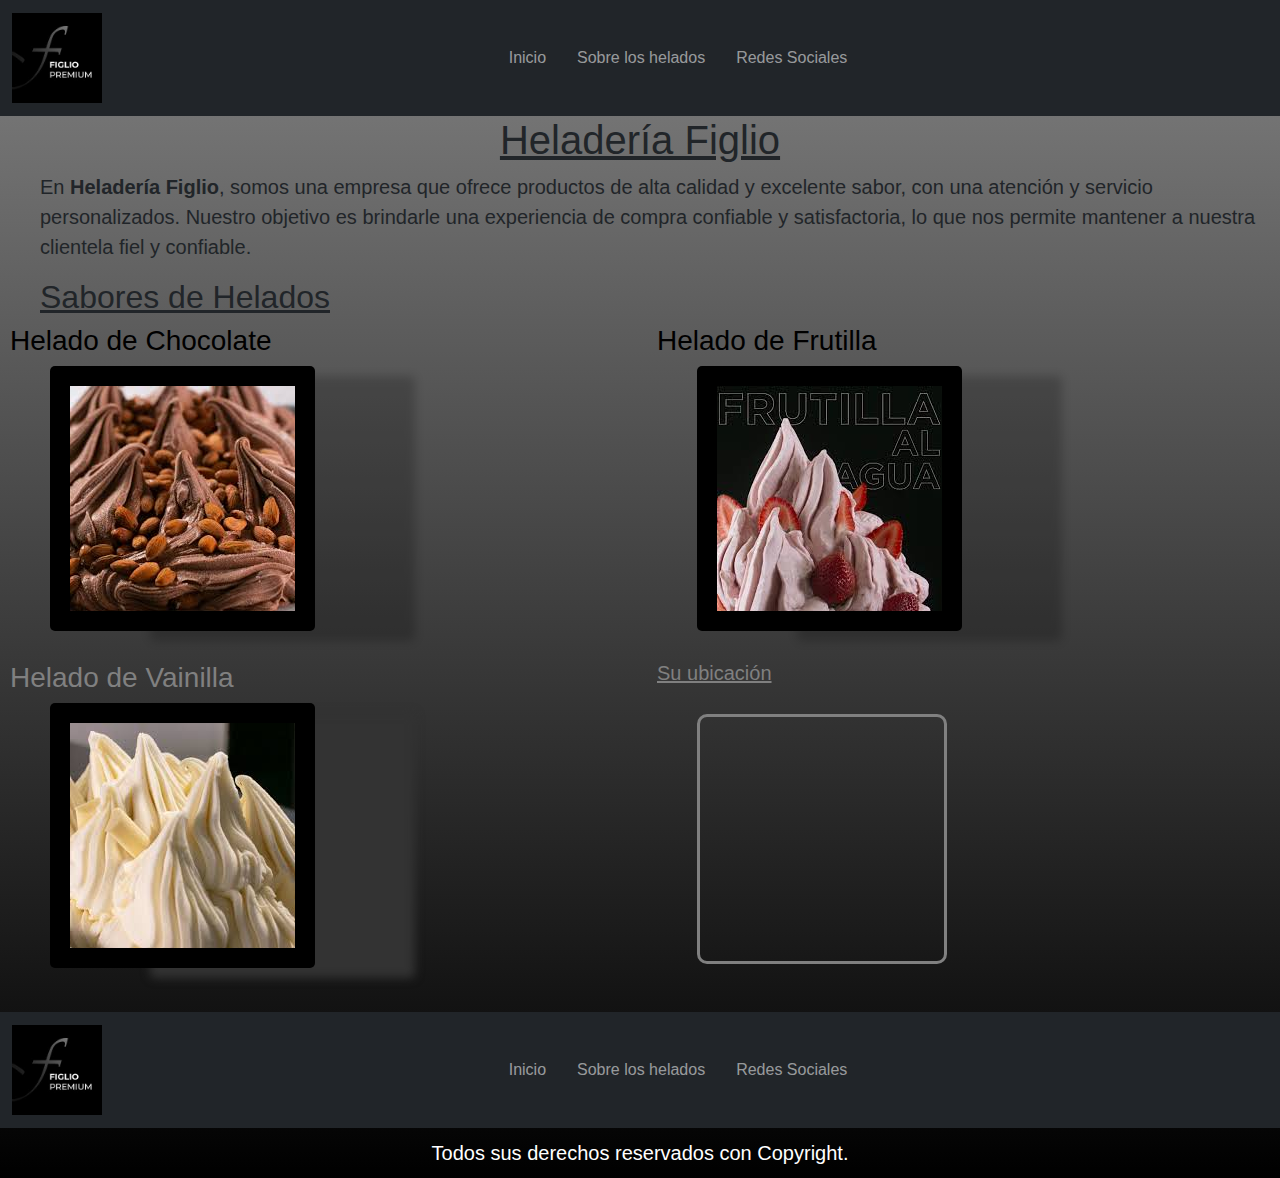
==== index.html @ 6d63c5ee "Heladeria Figlio parte 2" ====
<html lang="es">
<head>
    <meta charset="UTF-8">
    <meta name="viewport" content="width=device-width, initial-scale=1">
    <link rel="icon" href="img/figlio.jfif">
    <link rel="stylesheet" href="css/style.css">
    <meta name="description" content="figlio, premium">
    <meta name="keywords" content="helados, sabores de helados, helado, figlio, premium, ubicacion figlio, chocolate, frutilla, vainilla, heladeria figlio, heladeria">
    <meta property="og:title" content="Heladería Figlio Premium">
    <meta property="og:description" content="Figlio es una empresa que hace...">
    <meta property="og:image" content="/img/figlio.jfif">
    <meta property="og:url" content="index.html">
    <link href="https://cdn.jsdelivr.net/npm/bootstrap@5.3.3/dist/css/bootstrap.min.css" rel="stylesheet" integrity="sha384-QWTKZyjpPEjISv5WaRU9OFeRpok6YctnYmDr5pNlyT2bRjXh0JMhjY6hW+ALEwIH" crossorigin="anonymous">
    <title>Heladería Figlio</title>
</head>

<body>
    <div>
        <div>
            <nav class="navbar navbar-expand-lg navbar-dark bg-dark">
                <div class="container-fluid">
                    <a class="navbar-brand" href="index.html"><img class="logofiglio" src="img/figlio.jfif" alt="Logo de Figlio"></a>
                    <button class="navbar-toggler" type="button" data-bs-toggle="collapse" data-bs-target="#navbarNavDropdown" aria-controls="navbarNavDropdown" aria-expanded="false" aria-label="Toggle navigation">
                        <span class="navbar-toggler-icon"></span>
                    </button>
                    <div class="collapse navbar-collapse" id="navbarNavDropdown">
                        <ul class="navbar-nav m-auto">
                            <li class="nav-item">
                                <a class="nav-link" href="index.html">Inicio</a>
                            </li>
                            <li class="nav-item">
                                <a class="nav-link" href="menu.html">Sobre los helados</a>
                            </li>
                            <li class="nav-item">
                                <a class="nav-link" href="redes.html">Redes Sociales</a>
                            </li>
                            <li class="nav-item dropdown">
                            </li>
                        </ul>
                    </div>
                </div>
            </nav>
        </div>
    </div>
    <header>
        <h1>
            <u>Heladería Figlio</u>
        </h1>
        <p class="heladeria">
            En <b>Heladería Figlio</b>, somos una empresa que ofrece productos de alta calidad y excelente sabor, con una
            atención y servicio personalizados. Nuestro objetivo es brindarle una experiencia de compra confiable y
            satisfactoria, lo que nos permite mantener a nuestra clientela fiel y confiable.
        </p>
    </header>

    <main>
        <h2 class="heladeria">
            <u>Sabores de Helados</u>
        </h2>
        <div class="row izq">
            <div class="izqi col-lg-6">
                <a href="menu.html#HelChoco" class="visto">
                    <h3 class="negro visto"> Helado de Chocolate </h3> <img class="imagenes" src="img/heladochocolate.jfif" alt="Helado de Chocolate">
                </a>
            </div>
            <div class="dere col-lg-6">
                <a href="menu.html#HelFruti" class="visto">
                    <h3 class="negro visto"> Helado de Frutilla </h3> <img class="imagenes" src="img/heladofrutilla.jfif" alt="Helado de Frutilla">
                </a>
            </div>
        </div>
        <div class="row der">
            <div class="izqi col-lg-6">
                <a href="menu.html#HelVaini" class="visit">
                    <h3 class="gris visit"> Helado de Vainilla </h3> <img class="imagen" src="img/heladovainilla.jfif" alt="Helado de Vainilla">
                </a>
            </div>
            <div class="dere col-lg-6">
                <h3 class="ubicacion"><u> Su ubicación </u> <br><br>
                    <iframe class="ubi" src="https://www.google.com/maps/embed?pb=!1m18!1m12!1m3!1d3937.008835397848!2d-59.14064792413741!3d-37.32494707210225!2m3!1f0!2f0!3f0!3m2!1i1024!2i768!4f13.1!3m3!1m2!1s0x95911f90c7492ea7%3A0x3831b760bb04062b!2sFiglio%20Premium!5e1!3m2!1ses-419!2sar!4v1728586110259!5m2!1ses-419!2sar" allowfullscreen="" loading="lazy" referrerpolicy="no-referrer-when-downgrade"></iframe>
                </h3>
            </div>
        </div>
        <div>
            <div>
                <nav class="navbar navbar-expand-lg navbar-dark bg-dark">
                    <div class="container-fluid">
                        <a class="navbar-brand" href="index.html"><img class="logofiglio" src="img/figlio.jfif" alt="Logo de Figlio"></a>
                        <button class="navbar-toggler" type="button" data-bs-toggle="collapse" data-bs-target="#navbarNavDropdown" aria-controls="navbarNavDropdown" aria-expanded="false" aria-label="Toggle navigation">
                            <span class="navbar-toggler-icon"></span>
                        </button>
                        <div class="collapse navbar-collapse" id="navbarNavDropdown">
                            <ul class="navbar-nav m-auto">
                                <li class="nav-item">
                                    <a class="nav-link" href="index.html">Inicio</a>
                                </li>
                                <li class="nav-item">
                                    <a class="nav-link" href="menu.html">Sobre los helados</a>
                                </li>
                                <li class="nav-item">
                                    <a class="nav-link" href="redes.html">Redes Sociales</a>
                                </li>
                                <li class="nav-item dropdown">
                                </li>
                            </ul>
                        </div>
                    </div>
                </nav>
            </div>
        </div>
    </main>
    <footer class="foot">
        Todos sus derechos reservados con Copyright.
    </footer>
    <script src="https://cdn.jsdelivr.net/npm/bootstrap@5.3.3/dist/js/bootstrap.bundle.min.js" integrity="sha384-YvpcrYf0tY3lHB60NNkmXc5s9fDVZLESaAA55NDzOxhy9GkcIdslK1eN7N6jIeHz" crossorigin="anonymous"></script>
</body>
</html>
---- css/style.css ----
*
{
    margin: 0;
    padding: 0;
    box-sizing: border-box;
    font-family: sans-serif;
}

body 
{
    background-image: linear-gradient(to bottom, gray, black);
    align-items: center;
    justify-content: center;
    min-height: 100vh;
}

p 
{
    font-size: 20px;
}

.ubicacion 
{
    color: gray;
    font-size: 20px;
    animation: moviendoimagen 2s 1;
}

.ubi
{
    margin: 5px;
    width: 250px;
    height: 250px;
    border-radius: 10px;
    border: 3px solid gray;
    margin-bottom: 20px;
    margin-left: 40px;
    animation: moviendoimagen2 2s 1;
}

h1 
{
    text-align: center;
}

.imagenes 
{
    background-color: black;
    padding: 20px;
    border-radius: 5px;
    margin-bottom: 10px;
    float: left;
    margin-right: 15px;
    margin-left: 40px;
    box-shadow: 100px 10px 10px rgba(0, 0, 0, 0.2);
    animation: moviendoimagen 2s 1;
}

.imagen 
{
    background-color: black;
    padding: 20px;
    border-radius: 5px;
    margin-bottom: 10px;
    float: left;
    margin-right: 15px;
    margin-left: 40px;
    box-shadow: 100px 10px 10px rgb(51, 51, 51);
    animation: moviendoimagen2 2s 1;
}

.fb
{
    margin: 5px;
    width: 250px;
    height: 250px;
    background-color: black;
    padding: 20px;
    border-radius: 5px;
    box-shadow: 100px 10px 10px rgba(0, 0, 0, 0.2);
    margin-bottom: 20px;
    animation: moviendoimagen 2s 1;
}

.ig 
{
    margin: 5px;
    width: 250px;
    height: 250px;
    background-color: black;
    padding: 20px;
    border-radius: 5px;
    box-shadow: 100px 10px 10px rgba(119, 114, 114, 0.2);
    margin-bottom: 20px;
    animation: moviendoimagen 2s 1;

}

.chocolate 
{
   font-size: 20px;
   margin-top: 10px;
   margin: 20px;
   margin-left: 40px;
   animation: moviendoletras 2s 1;
}

.vainilla 
{
    color: gray;
    font-size: 20px;
    margin-top: 10px;
    margin: 20px;
    margin-left: 40px;
    animation: moviendoletras 2s 1;
}

.frutilla 
{
    color: gray;
    font-size: 20px;
    margin-top: 10px;
    margin: 20px;
    margin-left: 40px;
    animation: moviendoletras 2s 1;
}

.tamaño 
{
    font-size: 20px;
}

.redes
{
    font-size: 20px;
    margin-top: 20px;
}

.ing 
{
    color: gray;
    font-size: 20px;
    margin: 5px;
    padding: 20px;
}

.fbo 
{
    margin: 5px;
    padding: 20px;

}

.choco 
{
    padding-left: 10px;
}

.fruti 
{
    padding-left: 10px;
}

.vaini 
{
    padding-left: 10px;
}

.logofiglio
{
    width: 90px;
}

nav
{
    padding: 10px;
    justify-content: space-between;
    align-items: center;
}

nav ul
{
    list-style-type: none;
    flex-direction: row;
    justify-content: center;
    align-items: center;

}

nav ul li 
{
    margin-right: 15px;
}

nav ul li a 
{
    padding: 10px;
    border-radius: 20px;
}

nav ul li a:hover 
{
    background-color: #444;
}

.foot 
{
    color: white;
    text-align: center;
    padding: 10px;
    font-size: 20px;
}

.gris
{
    color: gray;
}

.negro
{
    color: black;
}

html 
{
    scroll-behavior: smooth;
}

.der 
{
    margin: 20px;
    padding-left: 10px;
}

.izq
{
    margin: 20px;
    padding-left: 10px;
}

@media screen and (max-width: 768px)
{
    img 
    {
        width: 200px;
        height: 200px;
    }    

    .logofiglio
    {
        width: 30px;
        height: 30px;
    }

    .ig
    {
        width: 100px;
        height: 100px;
    }

    .fb
    {
        width: 100px;
        height: 100px;
    }
}

@media screen and (max-width: 480px) 
{
    img 
    {
        width: 100px;
        height: 100px;
    }

    .logofiglio
    {
        width: 20px;
        height: 20px;
    }

    .ig
    {
        width: 50px;
        height: 50px;
    }

    .fb
    {
        width: 50px;
        height: 50px;
    }
}

.visto
{
    text-decoration: none;
}

.visit
{
    text-decoration: none;
}

.visto:hover
{
    color: gray;
}

.visto:visited
{
    color: white;
}

.visit:hover
{
    color: black;
}

.visit:visited
{
    color: white;
}

.visit:active
{
    color: darkseagreen;
}

.visto:active
{
    color: burlywood;
}

.heladeria
{
    margin-left: 40px;
}

@keyframes moviendoimagen
{
    0% 
    {
        transform: translateX(-500px);
    }
    100% 
    {
        transform: translateX(0px);
    }   
}

@keyframes moviendoletras
{
    0% 
    {
        transform: translateX(1000px);
    }
    100% 
    {
        transform: translateX(0px);
    }   
}

@keyframes moviendoimagen2
{
    0% 
    {
        transform: translateX(1000px);
    }
    100% 
    {
        transform: translateX(0px);
    }   
}
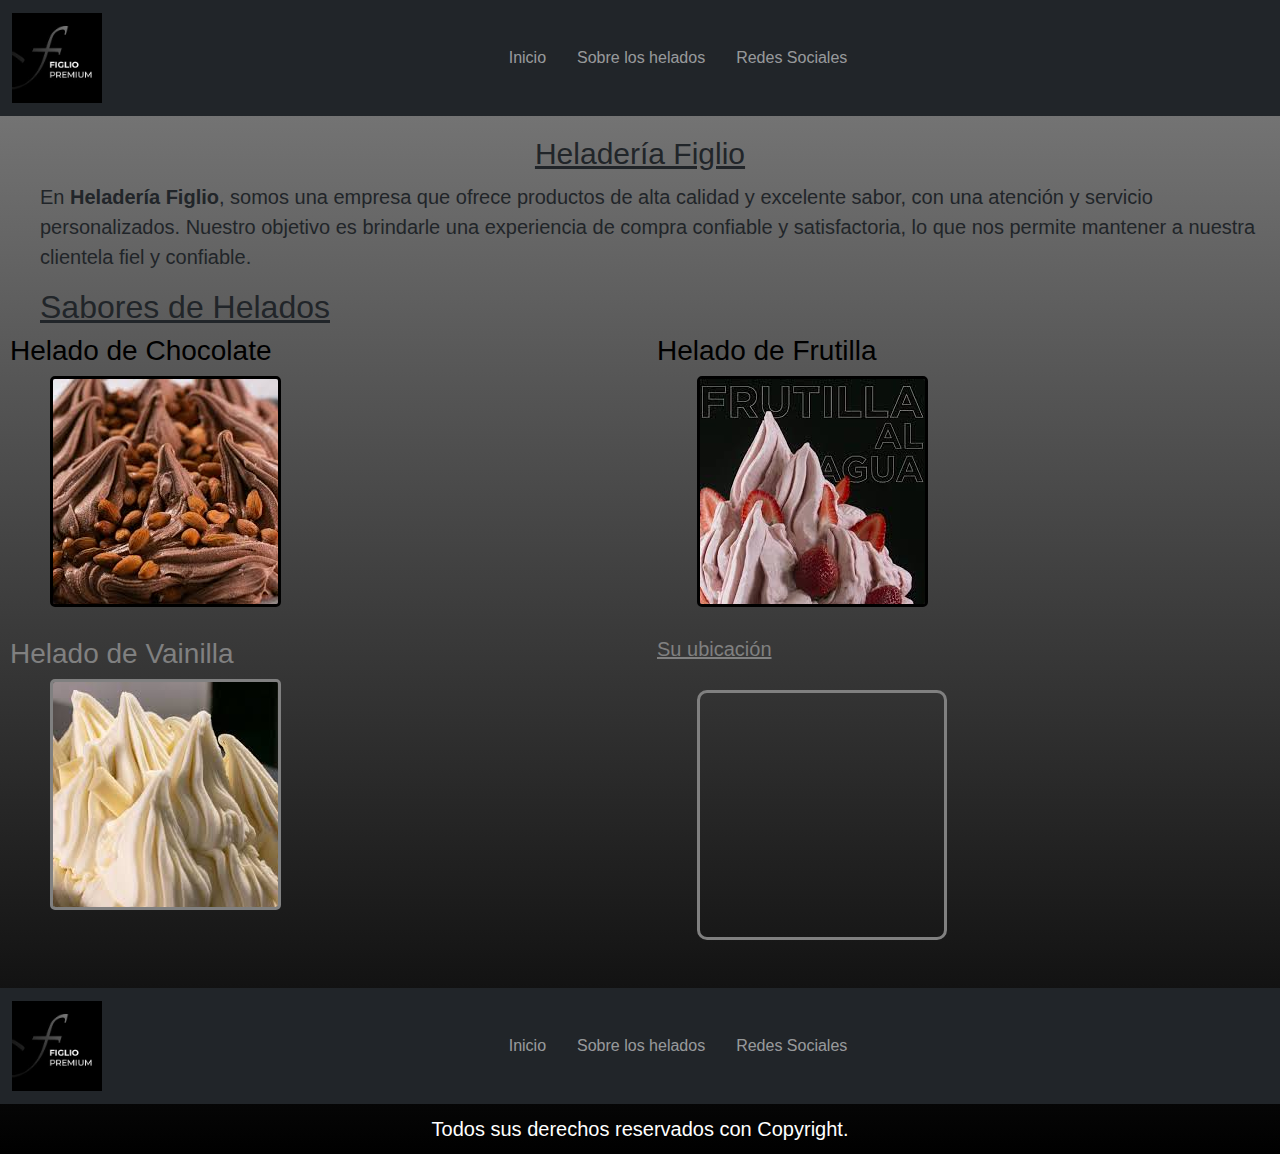
==== commit 9727c678: "Quitando animaciones al menú y agregándole a los título" ====
--- a/index.html
+++ b/index.html
@@ -43,7 +43,7 @@
         </div>
     </div>
     <header>
-        <h1>
+        <h1 class="titulo">
             <u>Heladería Figlio</u>
         </h1>
         <p class="heladeria">
--- a/css/style.css
+++ b/css/style.css
@@ -12,6 +12,14 @@
     align-items: center;
     justify-content: center;
     min-height: 100vh;
+}
+
+.titulo
+{
+    font-size: 30px;
+    margin-bottom: 10px;
+    margin-top: 20px;
+    animation: titulo 2s ease-in-out;
 }
 
 p 
@@ -45,28 +53,24 @@
 
 .imagenes 
 {
-    background-color: black;
-    padding: 20px;
+    border: 3px solid black;
     border-radius: 5px;
     margin-bottom: 10px;
     float: left;
     margin-right: 15px;
     margin-left: 40px;
-    box-shadow: 100px 10px 10px rgba(0, 0, 0, 0.2);
     animation: moviendoimagen 2s 1;
 }
 
 .imagen 
 {
-    background-color: black;
-    padding: 20px;
+    border: 3px solid gray;
     border-radius: 5px;
     margin-bottom: 10px;
     float: left;
     margin-right: 15px;
     margin-left: 40px;
-    box-shadow: 100px 10px 10px rgb(51, 51, 51);
-    animation: moviendoimagen2 2s 1;
+    animation: moviendoimagen 2s 1;
 }
 
 .fb
@@ -74,9 +78,8 @@
     margin: 5px;
     width: 250px;
     height: 250px;
-    background-color: black;
-    padding: 20px;
-    border-radius: 5px;
+    border: 3px solid black;
+    border-radius: 150px;
     box-shadow: 100px 10px 10px rgba(0, 0, 0, 0.2);
     margin-bottom: 20px;
     animation: moviendoimagen 2s 1;
@@ -87,13 +90,10 @@
     margin: 5px;
     width: 250px;
     height: 250px;
-    background-color: black;
-    padding: 20px;
-    border-radius: 5px;
+    border: 3px solid black;
+    border-radius: 100px;
     box-shadow: 100px 10px 10px rgba(119, 114, 114, 0.2);
-    margin-bottom: 20px;
-    animation: moviendoimagen 2s 1;
-
+    animation: moviendoimagen 2s 1;
 }
 
 .chocolate 
@@ -102,7 +102,7 @@
    margin-top: 10px;
    margin: 20px;
    margin-left: 40px;
-   animation: moviendoletras 2s 1;
+   animation: fondoletras 2s 1;
 }
 
 .vainilla 
@@ -112,7 +112,7 @@
     margin-top: 10px;
     margin: 20px;
     margin-left: 40px;
-    animation: moviendoletras 2s 1;
+    animation: fondoletras 2s 1;
 }
 
 .frutilla 
@@ -122,7 +122,7 @@
     margin-top: 10px;
     margin: 20px;
     margin-left: 40px;
-    animation: moviendoletras 2s 1;
+    animation: fondoletras 2s 1;
 }
 
 .tamaño 
@@ -134,6 +134,7 @@
 {
     font-size: 20px;
     margin-top: 20px;
+    margin-left: 40px;
 }
 
 .ing 
@@ -349,15 +350,26 @@
     }   
 }
 
-@keyframes moviendoletras
+@keyframes titulo
 {
     0% 
     {
-        transform: translateX(1000px);
-    }
+        color: gray;
+        font-size: 10px;
+        margin-bottom: 10px;
+        margin-top: 20px;
+    }
+    
+    75%
+    {
+        color: gray;
+    }
+
     100% 
     {
-        transform: translateX(0px);
+        font-size: 30px;
+        margin-bottom: 10px;
+        margin-top: 20px;
     }   
 }
 
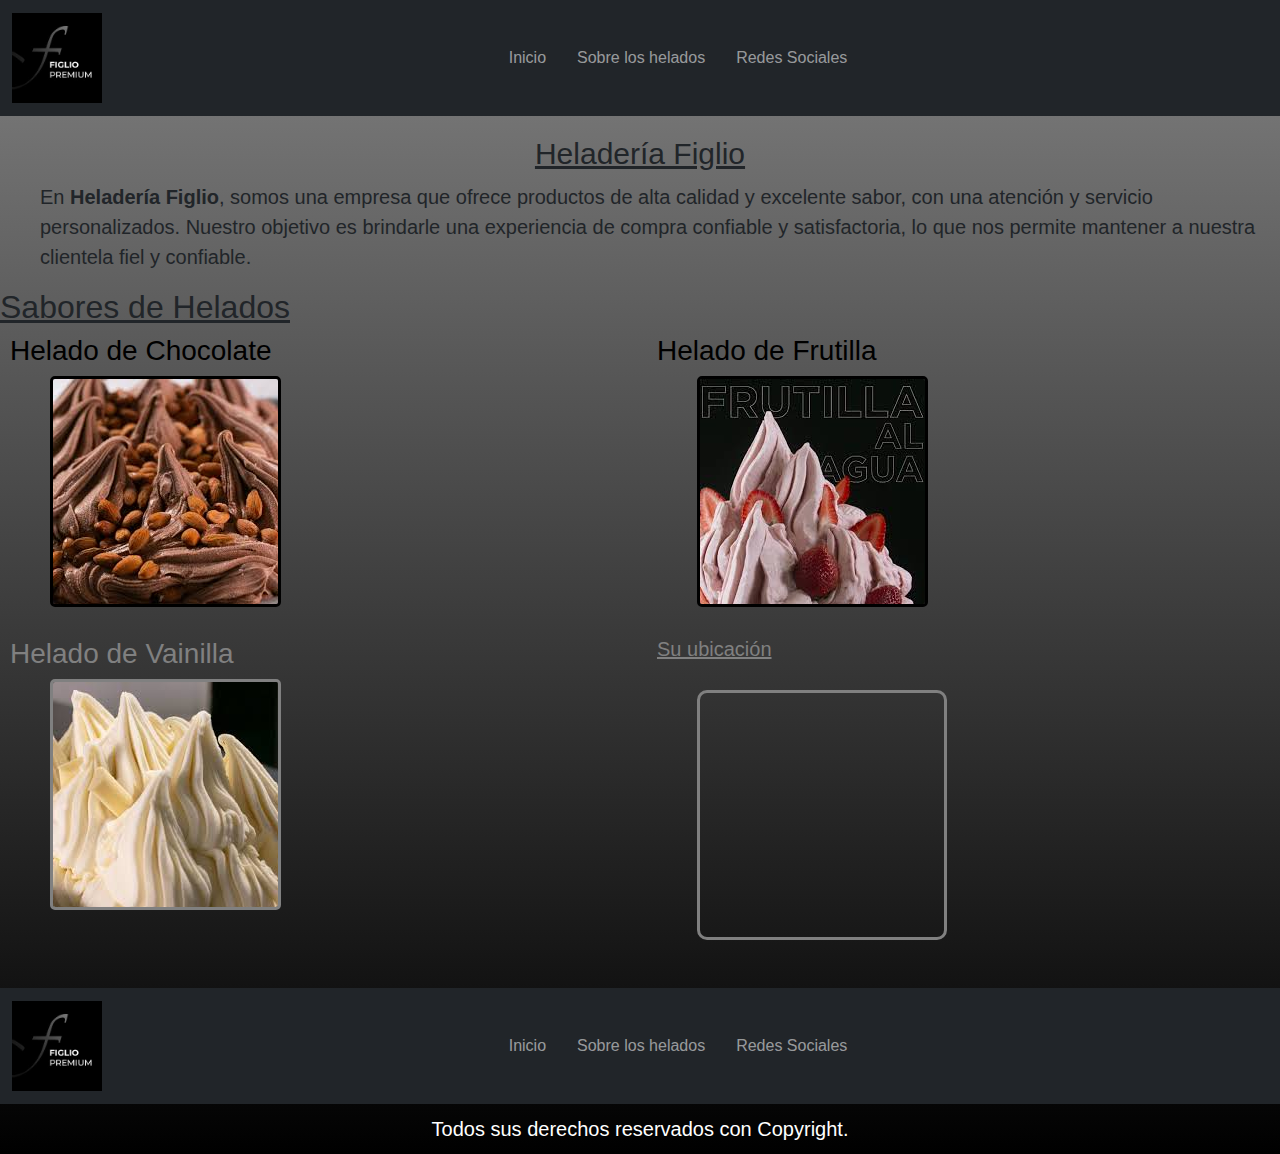
==== commit f3eea0f4: "Página terminada" ====
--- a/index.html
+++ b/index.html
@@ -15,7 +15,7 @@
 </head>
 
 <body>
-    <div>
+    <div class="header">
         <div>
             <nav class="navbar navbar-expand-lg navbar-dark bg-dark">
                 <div class="container-fluid">
@@ -54,7 +54,7 @@
     </header>
 
     <main>
-        <h2 class="heladeria">
+        <h2>
             <u>Sabores de Helados</u>
         </h2>
         <div class="row izq">
@@ -81,7 +81,7 @@
                 </h3>
             </div>
         </div>
-        <div>
+        <div class="header">
             <div>
                 <nav class="navbar navbar-expand-lg navbar-dark bg-dark">
                     <div class="container-fluid">
--- a/css/style.css
+++ b/css/style.css
@@ -105,6 +105,11 @@
    animation: fondoletras 2s 1;
 }
 
+.texto-choco 
+{
+    color: gray;
+}
+
 .vainilla 
 {
     color: gray;
@@ -249,47 +254,22 @@
 
     .logofiglio
     {
-        width: 30px;
-        height: 30px;
+        width: 50px;
+        height: 50px;
     }
 
     .ig
     {
         width: 100px;
         height: 100px;
+        box-shadow: 30px 2px 2px rgba(119, 114, 114, 0.2);
     }
 
     .fb
     {
         width: 100px;
         height: 100px;
-    }
-}
-
-@media screen and (max-width: 480px) 
-{
-    img 
-    {
-        width: 100px;
-        height: 100px;
-    }
-
-    .logofiglio
-    {
-        width: 20px;
-        height: 20px;
-    }
-
-    .ig
-    {
-        width: 50px;
-        height: 50px;
-    }
-
-    .fb
-    {
-        width: 50px;
-        height: 50px;
+        box-shadow: 30px 2px 2px rgba(0, 0, 0, 0.2);
     }
 }
 
